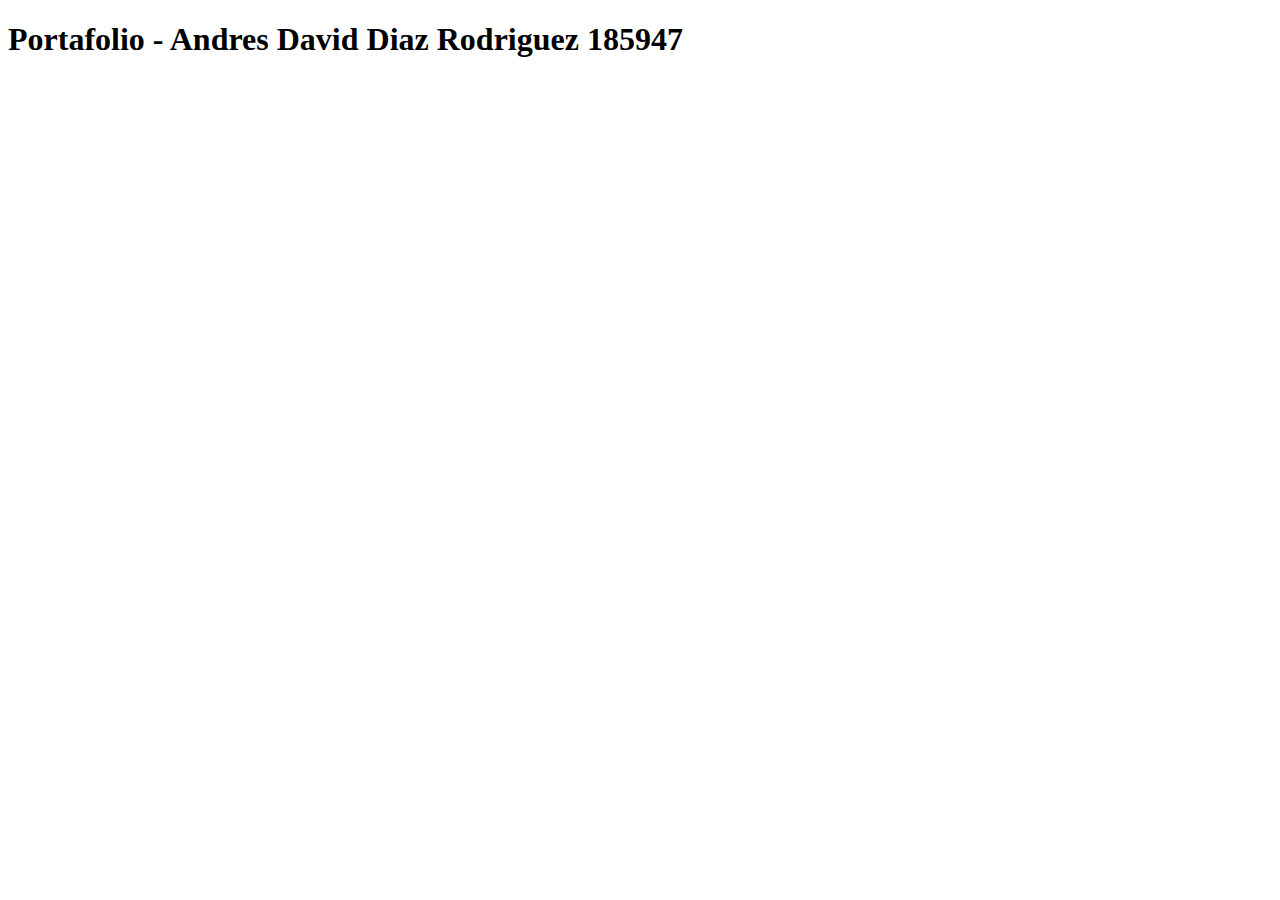
==== index.html @ f03b5ed4 "Add files via upload" ====
<!DOCTYPE html>
<html lang="es">
  <head>
    <title>portafolio</title>
    <link rel="icon" type="image/x-icon" href="favicon.ico>
    <meta charset="utf-8">
    <meta name="Autor" content="Andres David Diaz Rodriguez">
    <meta name="fecha" content="10 de Febrero de 2025">
    <meta name="Descripcion" content="index">
  </head>
  <body>
    <h1>Portafolio - Andres David Diaz Rodriguez 185947</h1>
  </body>
</html>
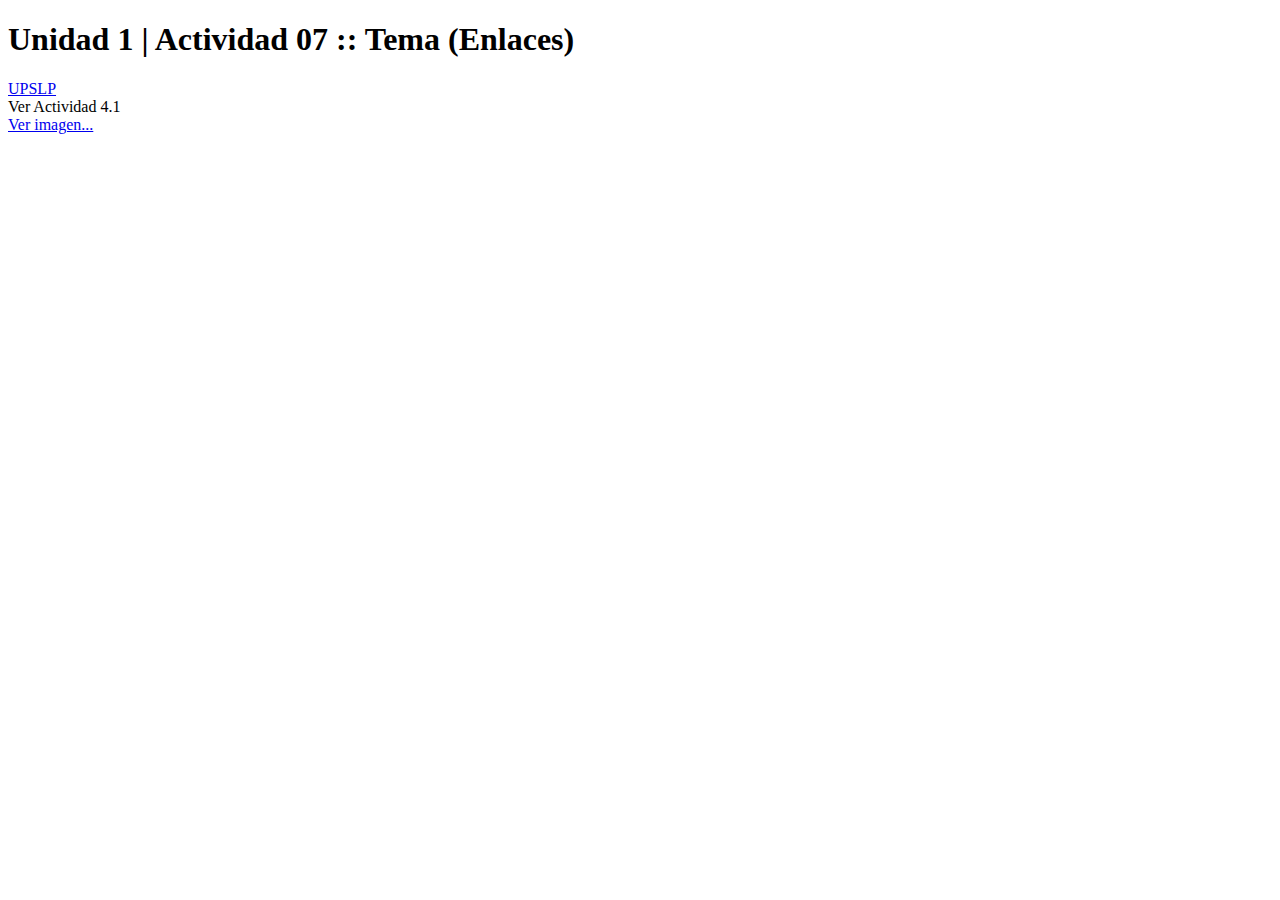
==== commit 8129bc29: "index 07.html" ====
--- a/index.html
+++ b/index.html
@@ -1,14 +1,19 @@
 <!DOCTYPE html>
 <html lang="es">
   <head>
+    <!--Llenar el Title y los Metadatos-->
     <title>portafolio</title>
-    <link rel="icon" type="image/x-icon" href="favicon.ico>
+    <link rel="icon" type="image/x-icon" href="favicon.ico">
     <meta charset="utf-8">
     <meta name="Autor" content="Andres David Diaz Rodriguez">
-    <meta name="fecha" content="10 de Febrero de 2025">
-    <meta name="Descripcion" content="index">
+    <meta name="fecha" content="14 de Febrero de 2025">
+    <meta name="Descripcion" content="Enlaces">
   </head>
   <body>
-    <h1>Portafolio - Andres David Diaz Rodriguez 185947</h1>
+   <!--Llenar el Titulo y pegar el contenido-->
+   <h1>Unidad 1 | Actividad 07 :: Tema (Enlaces)</h1>
+   <a href="https//www.upslp.edu.mx/upslp/">UPSLP</a><br>
+   <a herf="Actividad_04-1.html">Ver Actividad 4.1</a><br>
+   <a href="archivos/construccion.jpg">Ver imagen...</a><br>
   </body>
 </html>  
